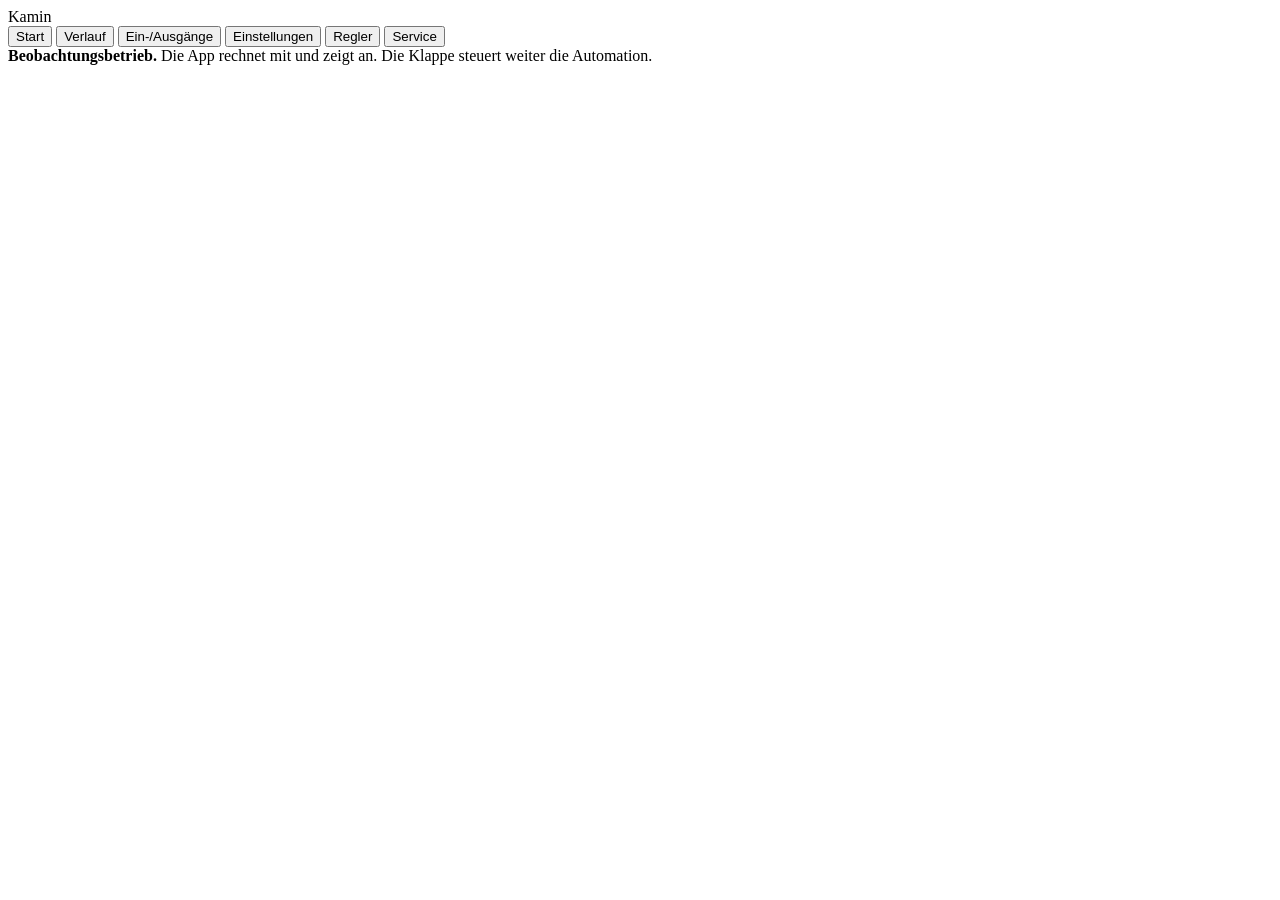
==== kamin_abbrand/app/web/index.html @ 74329ebf "Kamin Abbrand 0.2.0: Beobachtungsbetrieb Home-Assistant-App, die den Abbrand eines Kaminofens beobac" ====
<!doctype html>
<html lang="de">
<head>
<meta charset="utf-8">
<meta name="viewport" content="width=device-width, initial-scale=1">
<title>Kamin</title>
<link rel="stylesheet" href="statik/app.css">
</head>
<body>
<div class="rahmen">
  <nav class="navi" aria-label="Seiten">
    <div class="marke">Kamin</div>
    <button data-seite="start">Start</button>
    <button data-seite="verlauf">Verlauf</button>
    <button data-seite="eingaenge">Ein-/Ausgänge</button>
    <button data-seite="einstellungen">Einstellungen</button>
    <button data-seite="regler">Regler</button>
    <button data-seite="service">Service</button>
  </nav>
  <main>
    <div class="banner" id="banner"><b>Beobachtungsbetrieb.</b> Die App rechnet mit und zeigt an. Die Klappe steuert weiter die Automation.</div>
    <div id="inhalt"></div>
  </main>
</div>
<div class="toast" id="toast" role="status" aria-live="polite"></div>
<script src="statik/app.js"></script>
</body>
</html>
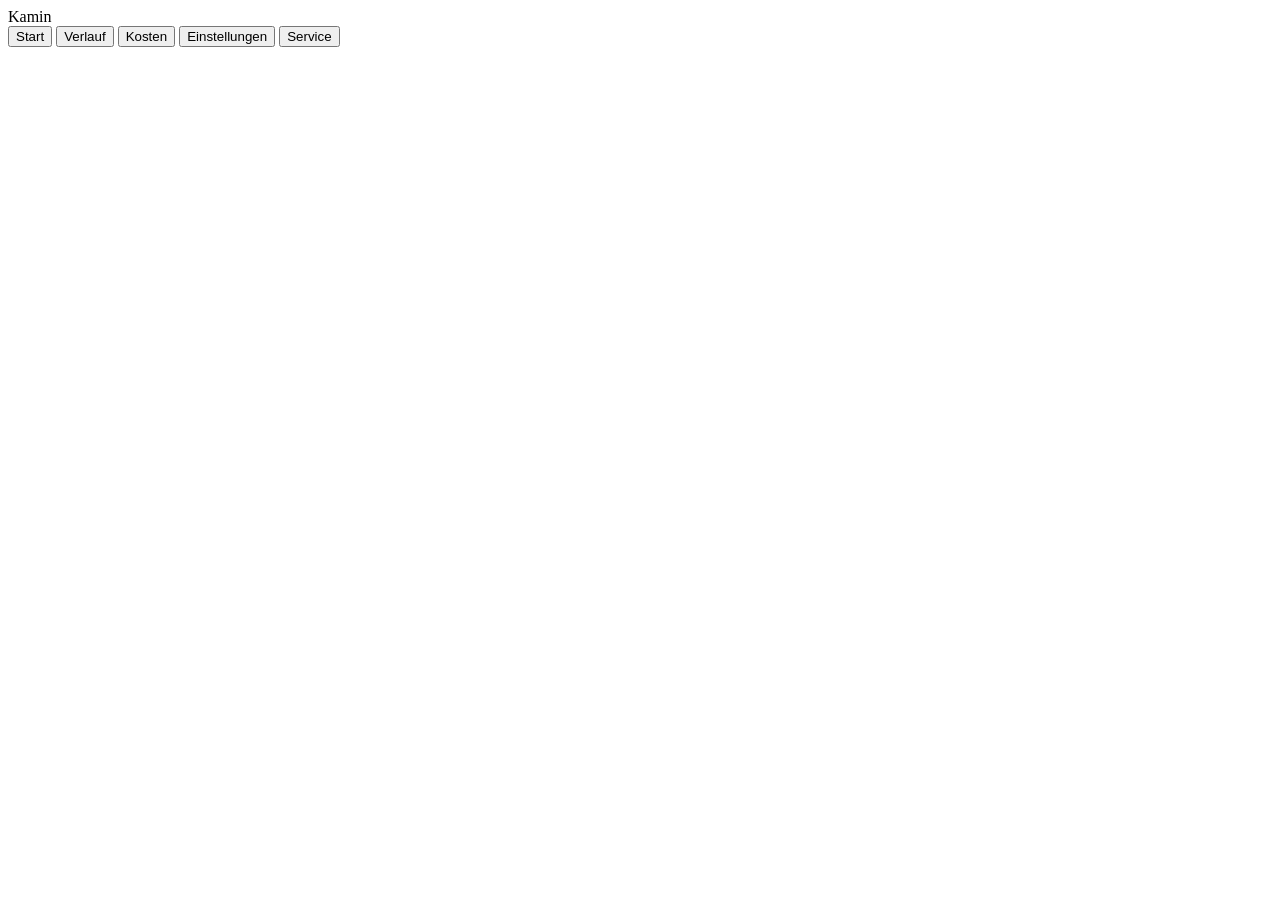
==== commit 13ad8d27: "Version 0.3.0: Lauschen/Betrieb, Kosten, Wasserseite, Push je Gerät" ====
--- a/kamin_abbrand/app/web/index.html
+++ b/kamin_abbrand/app/web/index.html
@@ -12,13 +12,13 @@
     <div class="marke">Kamin</div>
     <button data-seite="start">Start</button>
     <button data-seite="verlauf">Verlauf</button>
-    <button data-seite="eingaenge">Ein-/Ausgänge</button>
+    <button data-seite="kosten">Kosten</button>
     <button data-seite="einstellungen">Einstellungen</button>
-    <button data-seite="regler">Regler</button>
     <button data-seite="service">Service</button>
   </nav>
   <main>
-    <div class="banner" id="banner"><b>Beobachtungsbetrieb.</b> Die App rechnet mit und zeigt an. Die Klappe steuert weiter die Automation.</div>
+    <div class="banner" id="banner" hidden></div>
+    <nav class="unter" id="unter" aria-label="Einstellungen" hidden></nav>
     <div id="inhalt"></div>
   </main>
 </div>
